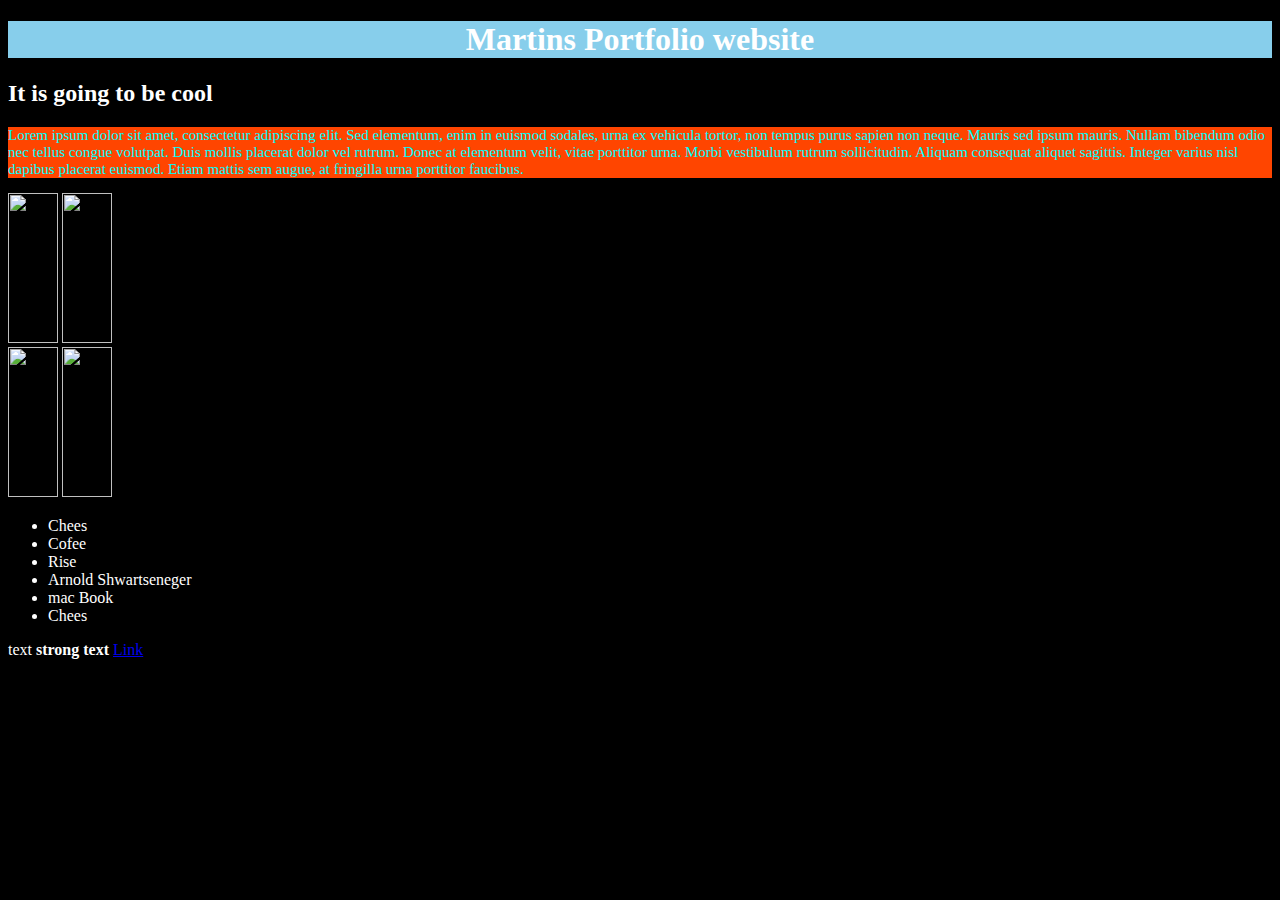
==== Martin/index.html @ a83f494b "мой первый HTML документ" ====
<!DOCTYPE html>
<html lang="en">
<head>
    <meta charset="UTF-8">
    <meta name="viewport" content="width=device-width, initial-scale=1.0">
    <meta http-equiv="X-UA-Compatible" content="ie=edge">
    <title>Martins Portfolio(ещё одно)</title>
    <style>
        body{
            background: black;
            color: #fff;
        }
        h1{
            background: skyblue;
            text-align: center;
        }
        
        p{
            background: orangered;
            color: aqua;
            font-size: 15px;
        }
        img{
            width: 50px;
            height: 150px;
        }
    </style>
</head>
<body>
    <section>

        <h1>Martins Portfolio website</h1>
        <h2>It is going to  be cool</h2>
        <p>Lorem ipsum dolor sit amet, consectetur adipiscing elit. Sed elementum, enim in euismod sodales, urna ex vehicula tortor, non tempus purus sapien non neque. Mauris sed ipsum mauris. Nullam bibendum odio nec tellus congue volutpat. Duis mollis placerat dolor vel rutrum. Donec at elementum velit, vitae porttitor urna. Morbi vestibulum rutrum sollicitudin. Aliquam consequat aliquet sagittis. Integer varius nisl dapibus placerat euismod. Etiam mattis sem augue, at fringilla urna porttitor faucibus.</p>

    </section>

    <section> 
        <img src="https://picsum.photos/200/300">
        <img src="https://picsum.photos/200/300">
    </section>

    <section >
            <img width="100px" src="https://picsum.photos/200/300">
            <img src="https://picsum.photos/200/300">
    </section>

    <section> 
        <ul>
            <li>Chees</li>
            <li>Cofee</li>
            <li>Rise</li>
            <li>Arnold Shwartseneger</li>
            <li>mac Book</li>
            <li>Chees</li>
        </ul>
    </section>

    <section> 
        <span>text</span>
        <strong>strong text</strong>
        <a href="https://vk.com/programmingismagic">Link</a>
    </section>
</body>
</html>
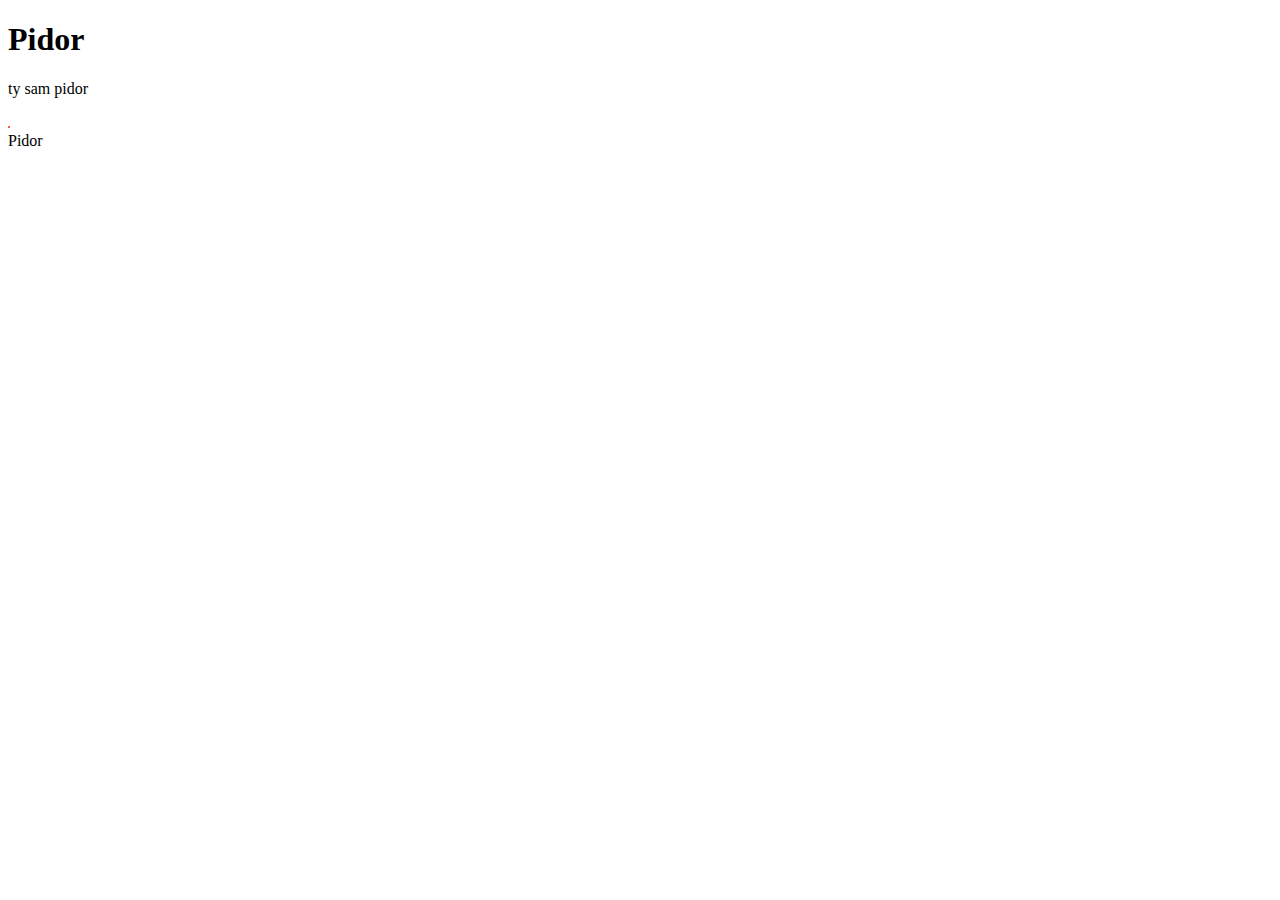
==== commit 6e47553f: "martins commit" ====
--- a/Martin/index.html
+++ b/Martin/index.html
@@ -1,65 +1,35 @@
-<!DOCTYPE html>
+<!doctype html>
 <html lang="en">
+
 <head>
-    <meta charset="UTF-8">
-    <meta name="viewport" content="width=device-width, initial-scale=1.0">
-    <meta http-equiv="X-UA-Compatible" content="ie=edge">
-    <title>Martins Portfolio(ещё одно)</title>
-    <style>
-        body{
-            background: black;
-            color: #fff;
-        }
-        h1{
-            background: skyblue;
-            text-align: center;
-        }
-        
-        p{
-            background: orangered;
-            color: aqua;
-            font-size: 15px;
-        }
-        img{
-            width: 50px;
-            height: 150px;
-        }
-    </style>
+  <meta charset="utf-8">
+  <title>Martin Pidor</title>
+  <style>
+    header {
+      backkground: red;
+    }
+    img {
+    border:1px solid red;
+    border-radius:30px;
+    background:red;
+    width: 30px;
+   }
+  </style>
 </head>
 <body>
-    <section>
+  <header>
+    <h1>Pidor</h1>
+  </header>
 
-        <h1>Martins Portfolio website</h1>
-        <h2>It is going to  be cool</h2>
-        <p>Lorem ipsum dolor sit amet, consectetur adipiscing elit. Sed elementum, enim in euismod sodales, urna ex vehicula tortor, non tempus purus sapien non neque. Mauris sed ipsum mauris. Nullam bibendum odio nec tellus congue volutpat. Duis mollis placerat dolor vel rutrum. Donec at elementum velit, vitae porttitor urna. Morbi vestibulum rutrum sollicitudin. Aliquam consequat aliquet sagittis. Integer varius nisl dapibus placerat euismod. Etiam mattis sem augue, at fringilla urna porttitor faucibus.</p>
+  <main>
 
-    </section>
+  <p>ty sam pidor</p>
+  <img src="https://s3.amazonaws.com/cdn-origin-etr.akc.org/wp-content/uploads/2017/11/12225358/Pug-On-White-01.jpg" width="50%" alt="">
+  </main>
 
-    <section> 
-        <img src="https://picsum.photos/200/300">
-        <img src="https://picsum.photos/200/300">
-    </section>
+<footer>
+  Pidor
+</footer>
+</body>
 
-    <section >
-            <img width="100px" src="https://picsum.photos/200/300">
-            <img src="https://picsum.photos/200/300">
-    </section>
-
-    <section> 
-        <ul>
-            <li>Chees</li>
-            <li>Cofee</li>
-            <li>Rise</li>
-            <li>Arnold Shwartseneger</li>
-            <li>mac Book</li>
-            <li>Chees</li>
-        </ul>
-    </section>
-
-    <section> 
-        <span>text</span>
-        <strong>strong text</strong>
-        <a href="https://vk.com/programmingismagic">Link</a>
-    </section>
-</body>
-</html>+</html>
